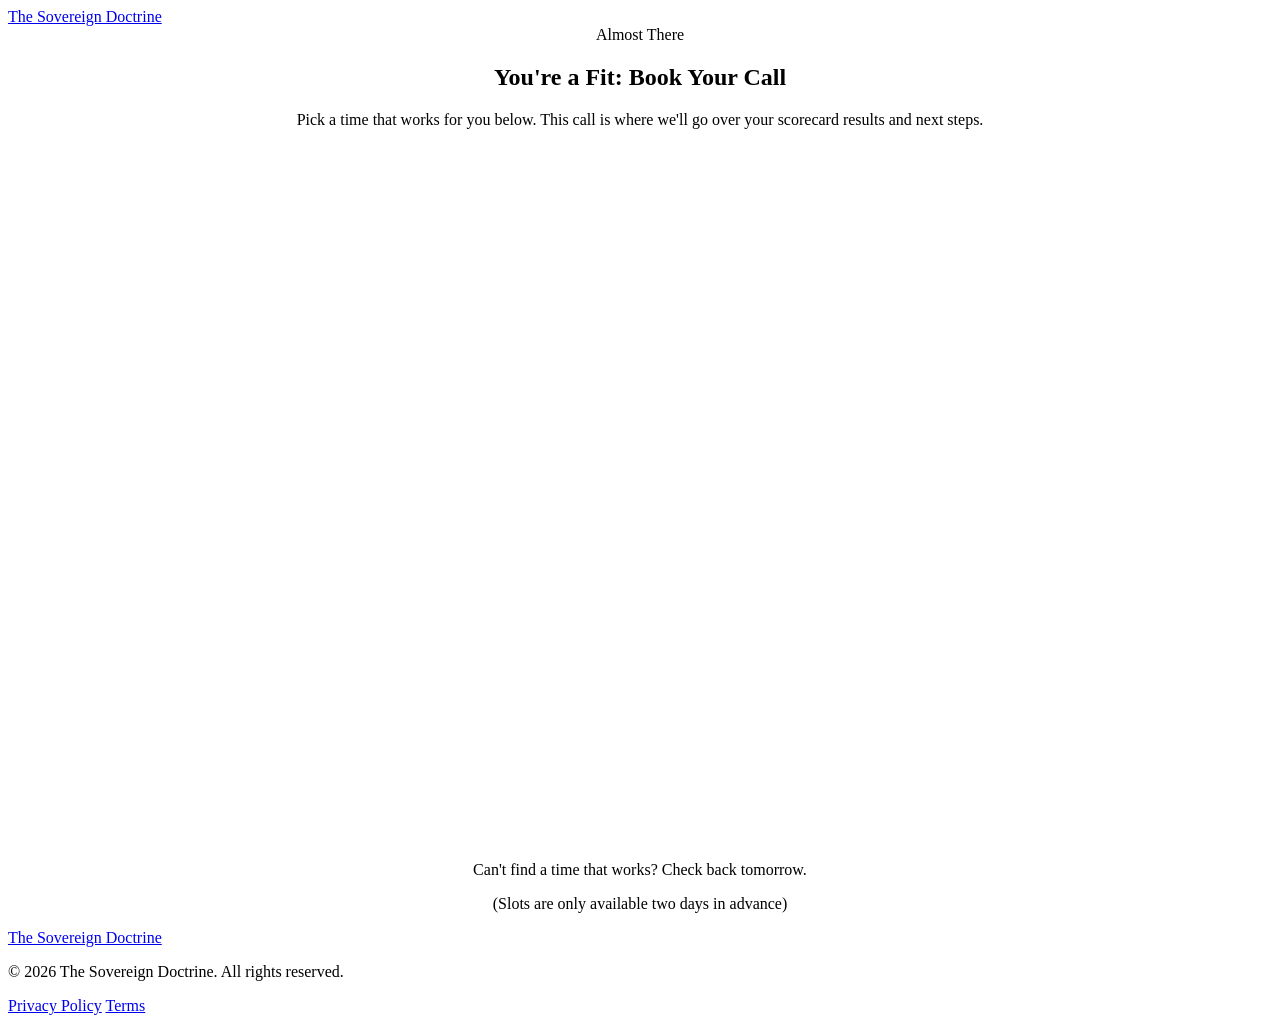
==== booking.html @ 9279b1e4 "Add files via upload" ====
<!DOCTYPE html>
<html lang="en">
<head>
<meta charset="UTF-8" />
<meta name="viewport" content="width=device-width, initial-scale=1.0" />
<title>Book Your Call | The Sovereign Doctrine</title>
<link rel="stylesheet" href="css/styles.css?v=15" />
<link href="https://assets.calendly.com/assets/external/widget.css" rel="stylesheet" />
</head>
<body>

<div class="booking-topbar">
  <div class="container">
    <a href="index.html" class="logo">The Sovereign Doctrine</a>
  </div>
</div>

<section class="section booking-section reveal">
  <div class="container narrow" style="text-align:center;">
    <span class="eyebrow">Almost There</span>
    <h1 class="section-title">You're a Fit: Book Your Call</h1>
    <p class="section-subtitle" style="margin-left:auto; margin-right:auto;">Pick a time that works for you below. This call is where we'll go over your scorecard results and next steps.</p>

    <!-- Prefilled via Calendly.initInlineWidget() in js/booking.js using
         the name/email/phone passed in the URL from the application form. -->
    <div id="calendly-embed" class="calendly-embed reveal" style="min-width:320px;height:700px;"></div>

    <p class="booking-note">Can't find a time that works? Check back tomorrow.</p>
    <p class="booking-note">(Slots are only available two days in advance)</p>
  </div>
</section>

<!-- ================= FOOTER ================= -->
<footer class="site-footer">
  <div class="container footer-inner">
    <a href="index.html" class="logo">The Sovereign Doctrine</a>
    <p class="footer-copy">© 2026 The Sovereign Doctrine. All rights reserved.</p>
    <div class="footer-links">
      <a href="#">Privacy Policy</a>
      <a href="#">Terms</a>
    </div>
  </div>
</footer>

<script src="js/main.js?v=4"></script>
<script src="https://assets.calendly.com/assets/external/widget.js"></script>
<script src="js/booking.js?v=2"></script>
</body>
</html>
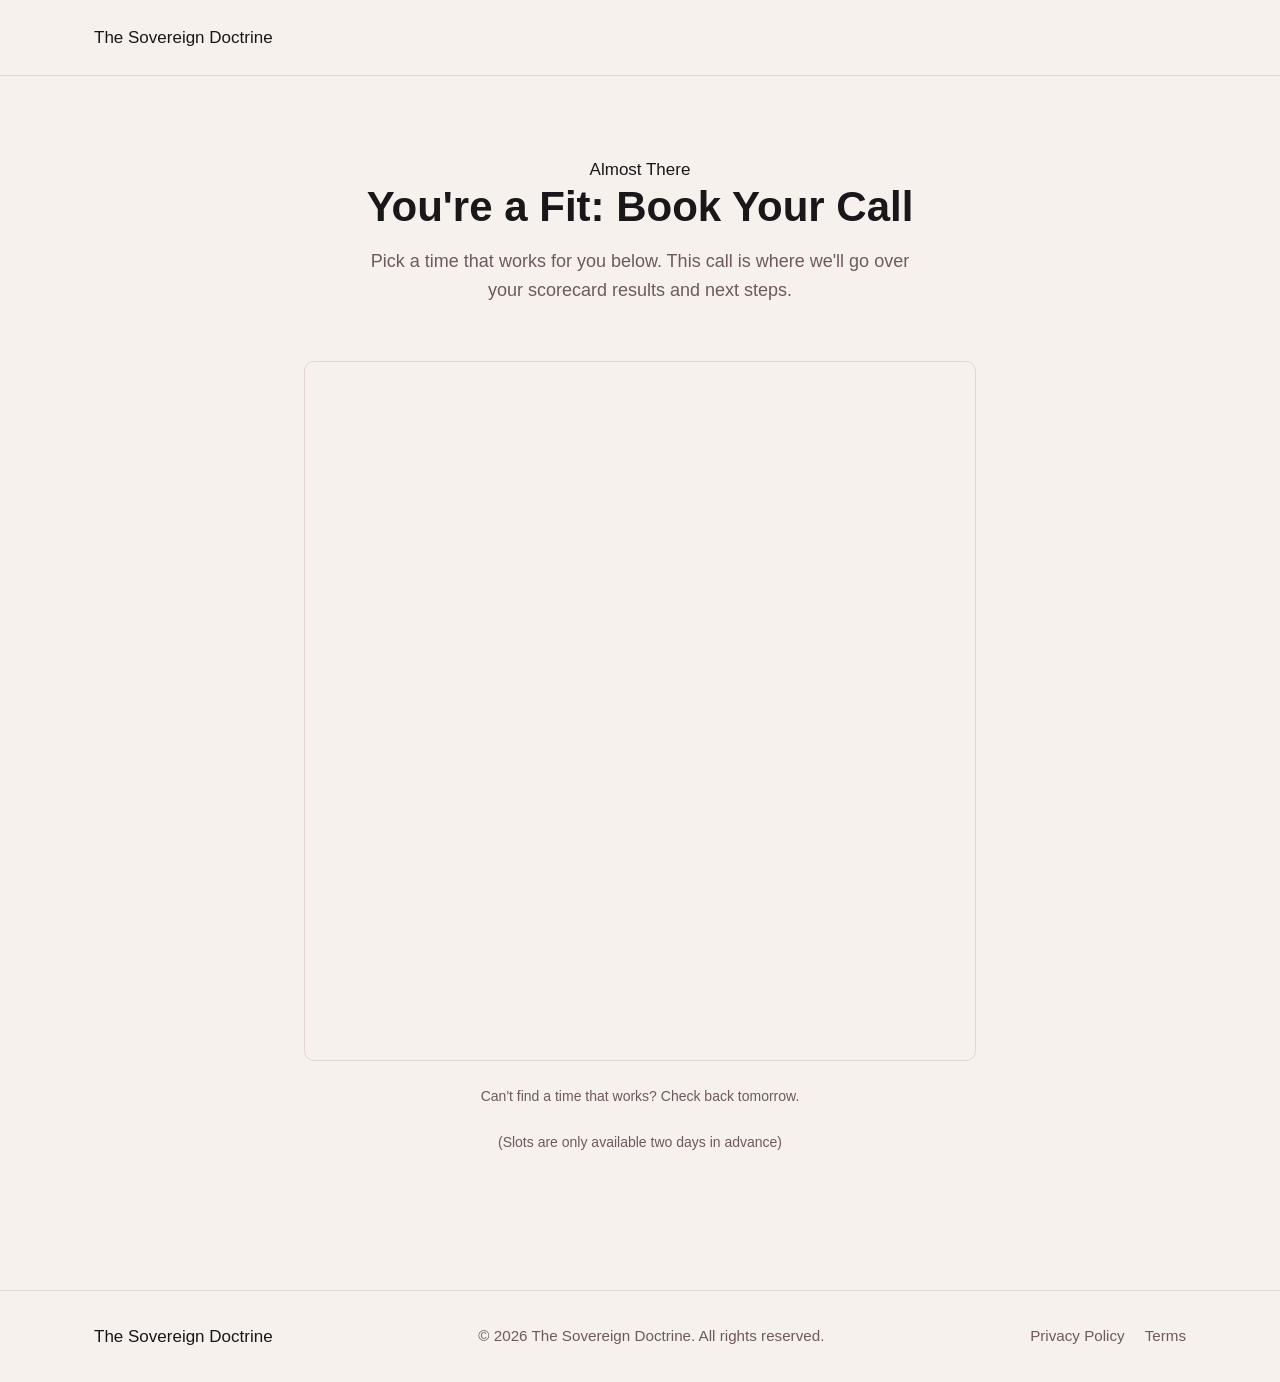
==== commit 5bd80b6c: "siteicons" ====
--- a/booking.html
+++ b/booking.html
@@ -4,6 +4,9 @@
 <meta charset="UTF-8" />
 <meta name="viewport" content="width=device-width, initial-scale=1.0" />
 <title>Book Your Call | The Sovereign Doctrine</title>
+<link rel="icon" href="assets/favicon.ico" sizes="any" />
+<link rel="icon" href="assets/favicon.svg" type="image/svg+xml" />
+<link rel="apple-touch-icon" href="assets/apple-touch-icon.png" />
 <link rel="stylesheet" href="css/styles.css?v=15" />
 <link href="https://assets.calendly.com/assets/external/widget.css" rel="stylesheet" />
 </head>
--- a/css/styles.css
+++ b/css/styles.css
@@ -0,0 +1,1741 @@
+/* =========================================================
+   THEME VARIABLES — swap these when the real color scheme
+   and typography are decided. Everything below references
+   these tokens, so changing values here restyles the site.
+   ========================================================= */
+:root {
+  /* Burgundy / black / ivory — editorial, sophisticated direction:
+     ivory backgrounds, black text, burgundy for buttons and accent
+     surfaces (dark bands, the guarantee section's punchline card). */
+  --color-bg: #f6f1ed;
+  --color-bg-alt: #efe4dd;
+  --color-text: #191719;
+  --color-text-muted: #6e5a5c;
+  --color-border: #e3d6ce;
+  --color-primary: #401b27;
+  --color-primary-contrast: #f6f1ed;
+  --color-accent: #9c5966;
+
+  --font-heading: -apple-system, BlinkMacSystemFont, "Segoe UI", Helvetica, Arial, sans-serif;
+  --font-body: -apple-system, BlinkMacSystemFont, "Segoe UI", Helvetica, Arial, sans-serif;
+
+  --max-width: 1140px;
+  --max-width-narrow: 720px;
+
+  --radius: 10px;
+  --transition-fast: 0.2s ease;
+  --transition-med: 0.5s cubic-bezier(0.16, 1, 0.3, 1);
+
+  /* -------------------------------------------------------
+     Build-spec tokens (added for the sections below built to
+     landing-page-build-spec.md). Where a concept already had
+     an equivalent token above (color-bg, color-text, color-
+     border, radius, max-width) the new sections reuse those
+     directly rather than duplicating a second system — the
+     hero and how-it-works sections were kept as-is and their
+     existing rules must not shift. Only genuinely new tokens
+     (surface, positive/negative markers, fluid type scale,
+     spacing scale, card shadow) are added here.
+     ------------------------------------------------------- */
+  --color-surface: var(--color-bg-alt);
+  --color-accent-text: var(--color-primary-contrast);
+  --color-positive: #1a7f4e;
+  --color-negative: #b3261e;
+
+  --font-display: var(--font-heading);
+
+  --step--1: clamp(0.83rem, 0.8rem + 0.2vw, 0.95rem);
+  --step-0: clamp(1rem, 0.95rem + 0.25vw, 1.0625rem);
+  --step-1: clamp(1.2rem, 1.1rem + 0.5vw, 1.4rem);
+  --step-2: clamp(1.5rem, 1.3rem + 1vw, 2rem);
+  --step-3: clamp(2rem, 1.6rem + 2vw, 3rem);
+  --step-4: clamp(2.5rem, 1.9rem + 3vw, 4rem);
+
+  --space-1: 4px;
+  --space-2: 8px;
+  --space-3: 12px;
+  --space-4: 20px;
+  --space-5: 32px;
+  --space-6: 48px;
+  --space-7: 72px;
+  --space-8: 104px;
+
+  --radius-sm: 8px;
+  --radius-lg: 20px;
+  --shadow-card: 0 16px 32px -16px rgba(0, 0, 0, 0.15);
+
+  --maxw-text: 62ch;
+  --maxw-page: 1120px;
+}
+
+* { box-sizing: border-box; }
+
+html { scroll-behavior: smooth; }
+
+body {
+  margin: 0;
+  font-family: var(--font-body);
+  font-size: 17px;
+  color: var(--color-text);
+  background: var(--color-bg);
+  line-height: 1.6;
+  -webkit-font-smoothing: antialiased;
+}
+
+.prose { max-width: var(--maxw-text); margin-left: auto; margin-right: auto; }
+
+h1, h2, h3 { font-family: var(--font-heading); font-weight: 700; margin: 0 0 16px; line-height: 1.15; }
+
+p { margin: 0 0 16px; color: var(--color-text-muted); }
+
+a { color: inherit; text-decoration: none; }
+
+img { max-width: 100%; display: block; }
+
+.container {
+  max-width: var(--max-width);
+  margin: 0 auto;
+  padding: 0 24px;
+}
+
+.container.narrow { max-width: var(--max-width-narrow); }
+
+.section { padding: 120px 0; }
+
+.section-title { font-size: clamp(28px, 4vw, 42px); }
+
+.section-subtitle {
+  font-size: 18px;
+  max-width: 560px;
+  margin-bottom: 56px;
+}
+
+/* =========================================================
+   BUTTONS
+   ========================================================= */
+.btn {
+  display: inline-flex;
+  align-items: center;
+  justify-content: center;
+  padding: 22px 44px;
+  border-radius: 999px;
+  font-weight: 600;
+  font-size: 19px;
+  transition: transform var(--transition-fast), box-shadow var(--transition-fast), background var(--transition-fast), opacity var(--transition-fast);
+  cursor: pointer;
+  border: 1px solid transparent;
+  white-space: nowrap;
+}
+
+.btn-primary {
+  background: var(--color-primary);
+  color: var(--color-primary-contrast);
+}
+
+.btn-primary:hover { transform: translateY(-2px); box-shadow: 0 10px 24px rgba(0,0,0,0.15); }
+
+.btn-ghost {
+  background: transparent;
+  color: var(--color-text);
+  border-color: var(--color-border);
+}
+
+.btn-ghost:hover { border-color: var(--color-text); }
+
+.section-cta {
+  display: flex;
+  justify-content: center;
+  margin-top: 40px;
+}
+
+/* =========================================================
+   1. HERO
+   ========================================================= */
+.hero {
+  position: relative;
+  padding: 140px 0 120px;
+  text-align: center;
+  overflow: hidden;
+  isolation: isolate;
+}
+
+.hero-bg {
+  position: absolute;
+  inset: 0;
+  z-index: -2;
+  background-image: url("../assets/hero-bg.jpg");
+  background-size: cover;
+  background-position: center;
+}
+
+.hero-overlay {
+  position: absolute;
+  inset: 0;
+  z-index: -1;
+  background: linear-gradient(180deg, rgba(10,10,12,0.55) 0%, rgba(10,10,12,0.72) 100%);
+}
+
+.hero-inner { display: flex; flex-direction: column; align-items: center; }
+
+.hero-headline {
+  font-size: clamp(34px, 6vw, 64px);
+  max-width: 900px;
+  letter-spacing: -0.02em;
+  color: #ffffff;
+}
+
+.hero-subheadline {
+  font-size: clamp(16px, 2vw, 20px);
+  max-width: 620px;
+  margin-bottom: 48px;
+  color: rgba(255, 255, 255, 0.82);
+}
+
+.video-wrapper {
+  width: 100%;
+  max-width: 860px;
+}
+
+.video-frame {
+  position: relative;
+  width: 100%;
+  aspect-ratio: 16 / 9;
+  border-radius: var(--radius);
+  overflow: hidden;
+  box-shadow: 0 30px 60px -20px rgba(0,0,0,0.35);
+  background: #191719;
+}
+
+.vsl-video {
+  width: 100%;
+  height: 100%;
+  display: block;
+  object-fit: cover;
+}
+
+/* center play/pause button — hidden until the video frame is hovered */
+.video-center-play {
+  position: absolute;
+  top: 50%;
+  left: 50%;
+  transform: translate(-50%, -50%);
+  width: 84px;
+  height: 84px;
+  border-radius: 50%;
+  border: 1px solid rgba(255,255,255,0.5);
+  background: rgba(255,255,255,0.15);
+  box-shadow: 0 4px 24px rgba(0,0,0,0.3);
+  color: #fff;
+  display: flex;
+  align-items: center;
+  justify-content: center;
+  cursor: pointer;
+  backdrop-filter: blur(3px);
+  opacity: 0;
+  pointer-events: none;
+  transition: opacity var(--transition-fast), background var(--transition-fast), transform var(--transition-fast);
+}
+
+.video-center-play svg { filter: drop-shadow(0 1px 3px rgba(0,0,0,0.6)); }
+
+.video-frame:hover .video-center-play,
+.video-center-play:focus-visible {
+  opacity: 1;
+  pointer-events: auto;
+}
+
+.video-center-play:hover {
+  background: rgba(255,255,255,0.28);
+  transform: translate(-50%, -50%) scale(1.05);
+}
+
+.video-center-play .icon-play { display: none; }
+.video-center-play.is-paused .icon-pause { display: none; }
+.video-center-play.is-paused .icon-play { display: block; }
+
+/* bottom scrub bar: elapsed time / progress track / remaining time / mute */
+.video-bottom-bar {
+  position: absolute;
+  left: 0;
+  right: 0;
+  bottom: 0;
+  display: flex;
+  align-items: center;
+  gap: 10px;
+  padding: 10px 14px 12px;
+  background: linear-gradient(180deg, rgba(0,0,0,0) 0%, rgba(0,0,0,0.75) 100%);
+}
+
+.video-time {
+  color: #fff;
+  font-size: 12px;
+  font-variant-numeric: tabular-nums;
+  min-width: 32px;
+  text-align: center;
+  flex-shrink: 0;
+}
+
+.video-progress {
+  flex: 1;
+  padding: 8px 0;
+  cursor: pointer;
+  touch-action: none;
+}
+
+.video-progress-track {
+  position: relative;
+  width: 100%;
+  height: 4px;
+  border-radius: 999px;
+  background: rgba(255,255,255,0.3);
+}
+
+.video-progress-fill {
+  position: absolute;
+  left: 0;
+  top: 0;
+  bottom: 0;
+  width: 0%;
+  background: #fff;
+  border-radius: 999px;
+}
+
+.video-progress-thumb {
+  position: absolute;
+  top: 50%;
+  left: 0%;
+  width: 12px;
+  height: 12px;
+  border-radius: 50%;
+  background: #fff;
+  transform: translate(-50%, -50%);
+  box-shadow: 0 0 0 3px rgba(255,255,255,0.25);
+  opacity: 0;
+  transition: opacity var(--transition-fast);
+}
+
+.video-progress:hover .video-progress-thumb,
+.video-progress.is-dragging .video-progress-thumb { opacity: 1; }
+
+.video-mute-btn {
+  flex-shrink: 0;
+  width: 28px;
+  height: 28px;
+  border: none;
+  background: transparent;
+  color: #fff;
+  display: flex;
+  align-items: center;
+  justify-content: center;
+  cursor: pointer;
+}
+
+.video-mute-btn .icon-unmuted { display: none; }
+.video-mute-btn.is-unmuted .icon-muted { display: none; }
+.video-mute-btn.is-unmuted .icon-unmuted { display: block; }
+
+/* quality selector */
+.video-quality { position: relative; flex-shrink: 0; }
+
+.video-quality-btn {
+  width: 28px;
+  height: 28px;
+  border: none;
+  background: transparent;
+  color: #fff;
+  display: flex;
+  align-items: center;
+  justify-content: center;
+  cursor: pointer;
+  transition: transform var(--transition-fast);
+}
+
+.video-quality-btn:hover { transform: rotate(20deg); }
+
+.video-quality-menu {
+  position: absolute;
+  right: 0;
+  bottom: 36px;
+  min-width: 88px;
+  background: rgba(20,20,22,0.95);
+  border: 1px solid rgba(255,255,255,0.15);
+  border-radius: 8px;
+  overflow: hidden;
+  display: none;
+  flex-direction: column;
+  box-shadow: 0 12px 28px rgba(0,0,0,0.4);
+}
+
+.video-quality.is-open .video-quality-menu { display: flex; }
+
+.video-quality-option {
+  padding: 8px 14px;
+  border: none;
+  background: none;
+  color: rgba(255,255,255,0.75);
+  font-size: 13px;
+  text-align: left;
+  cursor: pointer;
+}
+
+.video-quality-option:hover { background: rgba(255,255,255,0.1); color: #fff; }
+.video-quality-option.is-active { color: #fff; font-weight: 700; }
+
+/* fullscreen toggle */
+.video-fullscreen-btn {
+  flex-shrink: 0;
+  width: 28px;
+  height: 28px;
+  border: none;
+  background: transparent;
+  color: #fff;
+  display: flex;
+  align-items: center;
+  justify-content: center;
+  cursor: pointer;
+}
+
+.video-fullscreen-btn .icon-collapse { display: none; }
+.video-fullscreen-btn.is-fullscreen .icon-expand { display: none; }
+.video-fullscreen-btn.is-fullscreen .icon-collapse { display: block; }
+
+.video-frame:fullscreen { display: flex; align-items: center; }
+.video-frame:fullscreen .vsl-video { height: 100%; }
+
+/* =========================================================
+   2. APPLICATION FORM (same section as hero video)
+   ========================================================= */
+.hero-form-label {
+  margin-top: 40px;
+  margin-bottom: 20px;
+  font-size: 15px;
+  font-weight: 600;
+  color: rgba(255, 255, 255, 0.75);
+}
+
+.multistep-form {
+  width: 100%;
+  max-width: 640px;
+  margin: 0 auto;
+  border: 1px solid var(--color-border);
+  border-radius: var(--radius);
+  padding: 40px 36px;
+  background: var(--color-bg-alt);
+  text-align: left;
+  box-shadow: 0 30px 60px -24px rgba(0,0,0,0.45);
+}
+
+@media (max-width: 560px) {
+  .multistep-form { padding: 28px 20px; }
+}
+
+/* progress */
+.form-progress { margin-bottom: 32px; }
+
+.form-progress-bar {
+  height: 6px;
+  border-radius: 999px;
+  background: var(--color-border);
+  overflow: hidden;
+  margin-bottom: 10px;
+}
+
+.form-progress-fill {
+  height: 100%;
+  width: 25%;
+  background: var(--color-primary);
+  border-radius: 999px;
+  transition: width var(--transition-med);
+}
+
+.form-progress-label {
+  font-size: 13px;
+  font-weight: 600;
+  letter-spacing: 0.04em;
+  text-transform: uppercase;
+  color: var(--color-text-muted);
+}
+
+/* steps */
+.form-step {
+  display: none;
+  animation: formStepIn 0.4s cubic-bezier(0.16, 1, 0.3, 1);
+}
+
+.form-step.is-active { display: block; }
+
+@keyframes formStepIn {
+  from { opacity: 0; transform: translateX(16px); }
+  to { opacity: 1; transform: translateX(0); }
+}
+
+.form-step-title { font-size: 22px; margin-bottom: 24px; }
+
+.form-field { margin-bottom: 22px; }
+
+.form-field label,
+.form-field-label {
+  display: block;
+  font-size: 14px;
+  font-weight: 600;
+  color: var(--color-text);
+  margin-bottom: 8px;
+}
+
+.form-field input[type="text"],
+.form-field input[type="email"],
+.form-field input[type="tel"],
+.form-field select,
+.form-field textarea {
+  width: 100%;
+  padding: 13px 16px;
+  border-radius: 8px;
+  border: 1px solid var(--color-border);
+  background: #ffffff;
+  font-family: var(--font-body);
+  font-size: 15px;
+  color: var(--color-text);
+  transition: border-color var(--transition-fast), box-shadow var(--transition-fast);
+}
+
+.form-field textarea { resize: vertical; }
+
+.form-field input:focus,
+.form-field select:focus,
+.form-field textarea:focus {
+  outline: none;
+  border-color: var(--color-primary);
+  box-shadow: 0 0 0 3px rgba(22, 22, 26, 0.08);
+}
+
+.form-field input:invalid.touched,
+.form-field select:invalid.touched,
+.form-field textarea:invalid.touched {
+  border-color: #c0392b;
+}
+
+/* Phone number field with a country-code selector — the outer
+   .phone-input provides the single bordered box; the button and
+   the tel input inside it sit borderless so it reads as one field. */
+.phone-input {
+  position: relative;
+  display: flex;
+  align-items: stretch;
+  border: 1px solid var(--color-border);
+  border-radius: 8px;
+  background: #ffffff;
+  transition: border-color var(--transition-fast), box-shadow var(--transition-fast);
+}
+
+.phone-input:focus-within {
+  border-color: var(--color-primary);
+  box-shadow: 0 0 0 3px rgba(22, 22, 26, 0.08);
+}
+
+.phone-input:has(input:invalid.touched) {
+  border-color: #c0392b;
+}
+
+.form-field .phone-input input[type="tel"] {
+  flex: 1;
+  min-width: 0;
+  border: none;
+  border-radius: 0;
+  box-shadow: none !important;
+}
+
+.form-field .phone-input input[type="tel"]:focus {
+  border-color: transparent;
+  box-shadow: none;
+}
+
+.phone-country-btn {
+  display: flex;
+  align-items: center;
+  gap: 6px;
+  flex-shrink: 0;
+  padding: 0 10px;
+  border: none;
+  border-right: 1px solid var(--color-border);
+  background: transparent;
+  font-family: var(--font-body);
+  font-size: 15px;
+  color: var(--color-text);
+  cursor: pointer;
+}
+
+.phone-country-btn:hover { background: var(--color-bg-alt); }
+.phone-country-caret { color: var(--color-text-muted); flex-shrink: 0; }
+
+.phone-country-menu {
+  position: absolute;
+  top: calc(100% + 6px);
+  left: 0;
+  z-index: 20;
+  width: 100%;
+  max-height: 260px;
+  overflow-y: auto;
+  background: #ffffff;
+  border: 1px solid var(--color-border);
+  border-radius: 8px;
+  box-shadow: 0 16px 32px -12px rgba(0, 0, 0, 0.25);
+  display: none;
+}
+
+.phone-input.is-open .phone-country-menu { display: block; }
+
+.phone-country-option {
+  display: flex;
+  align-items: center;
+  gap: 10px;
+  width: 100%;
+  padding: 10px 14px;
+  border: none;
+  background: none;
+  font-family: var(--font-body);
+  font-size: 14px;
+  color: var(--color-text);
+  text-align: left;
+  cursor: pointer;
+}
+
+.phone-country-option:hover,
+.phone-country-option.is-active { background: var(--color-bg-alt); }
+
+.phone-country-option-name { flex: 1; }
+.phone-country-option-dial { color: var(--color-text-muted); flex-shrink: 0; }
+
+.radio-group { display: flex; flex-direction: column; gap: 10px; }
+
+.radio-option {
+  display: flex;
+  align-items: center;
+  gap: 10px;
+  padding: 12px 14px;
+  border: 1px solid var(--color-border);
+  border-radius: 8px;
+  background: #ffffff;
+  font-size: 15px;
+  cursor: pointer;
+  transition: border-color var(--transition-fast), background var(--transition-fast);
+}
+
+.radio-option:has(input:checked) {
+  border-color: var(--color-primary);
+  background: var(--color-bg);
+}
+
+.radio-option input { accent-color: var(--color-primary); }
+
+/* nav */
+.form-nav {
+  display: flex;
+  justify-content: space-between;
+  align-items: center;
+  margin-top: 8px;
+}
+
+.form-nav .btn {
+  min-width: 110px;
+  padding: 14px 28px;
+  font-size: 15px;
+}
+.form-nav .btn:disabled { opacity: 0.6; cursor: not-allowed; }
+
+.form-back { visibility: hidden; }
+.form-back.is-visible { visibility: visible; }
+
+.form-submit { display: none; }
+.form-submit.is-visible { display: inline-flex; }
+
+/* =========================================================
+   3. HOW IT WORKS
+   ========================================================= */
+.how-it-works { background: var(--color-bg-alt); padding-bottom: 72px; }
+
+.how-it-works .section-title { text-align: center; }
+
+.how-it-works .section-subtitle {
+  text-align: center;
+  margin-left: auto;
+  margin-right: auto;
+}
+
+.steps-grid {
+  display: grid;
+  grid-template-columns: repeat(2, 1fr);
+  gap: 32px;
+}
+
+@media (max-width: 560px) {
+  .steps-grid { grid-template-columns: 1fr; }
+}
+
+/* Cards in a grid row are stretched to equal height by default (grid's
+   align-items:stretch). Making the card a flex column and pinning the
+   image to the bottom with margin-top:auto means that extra stretched
+   space always lands above the image, not below it — so images in the
+   same row line up no matter how long a card's description runs, at
+   any viewport width. A fixed pixel min-height can't do this reliably
+   since text reflows differently as the row narrows. */
+.step-card {
+  display: flex;
+  flex-direction: column;
+  background: var(--color-bg);
+  border: 1px solid var(--color-border);
+  border-radius: var(--radius);
+  padding: 32px 24px;
+  transition: transform var(--transition-fast), box-shadow var(--transition-fast);
+}
+
+.step-card:hover {
+  transform: translateY(-4px);
+  box-shadow: 0 16px 32px -16px rgba(0,0,0,0.15);
+}
+
+.step-number {
+  font-size: 14px;
+  font-weight: 700;
+  color: var(--color-accent);
+  margin-bottom: 16px;
+  text-align: center;
+}
+
+.step-title { font-size: 19px; margin-bottom: 8px; text-align: center; }
+.step-desc { font-size: 15px; margin-bottom: 20px; text-align: center; }
+
+.step-image-placeholder {
+  aspect-ratio: 16 / 10;
+  margin-top: auto;
+  background: var(--color-bg-alt);
+  border-radius: var(--radius);
+  overflow: hidden;
+  display: flex;
+  align-items: center;
+  justify-content: center;
+  color: var(--color-text-muted);
+  font-size: 14px;
+  text-align: center;
+}
+
+.step-image-placeholder img {
+  width: 100%;
+  height: 100%;
+  object-fit: cover;
+  display: block;
+}
+
+/* =========================================================
+   QUALIFY — who this is for / who this isn't
+   ========================================================= */
+.qualify { background: var(--color-bg); }
+
+.qualify .section-title { text-align: center; margin-bottom: var(--space-6); }
+
+.qualify-grid {
+  display: grid;
+  grid-template-columns: 1fr;
+  gap: var(--space-5);
+}
+
+@media (min-width: 900px) {
+  .qualify-grid { grid-template-columns: 1fr 1fr; align-items: stretch; }
+}
+
+.qualify-panel {
+  padding: var(--space-5);
+  border-radius: var(--radius-lg);
+  transition: transform var(--transition-fast), box-shadow var(--transition-fast),
+    border-color var(--transition-fast), background var(--transition-fast);
+}
+
+.qualify-panel:hover { transform: translateY(-8px); }
+
+.qualify-panel h3 { font-size: var(--step-1); margin-bottom: var(--space-4); }
+
+.qualify-for {
+  background: var(--color-surface);
+  border: 1px solid var(--color-border);
+  box-shadow: var(--shadow-card);
+}
+
+/* The glow (the "0 0 Npx" shadow layer) is what sells "lighting up" —
+   a plain offset drop-shadow just reads as elevation, and a border
+   color change alone reads as an outline, not a light source. Same
+   treatment as the guarantee section's outcome cards. */
+.qualify-for:hover {
+  background: var(--color-bg);
+  box-shadow: 0 24px 48px -18px rgba(22, 22, 26, 0.35), 0 0 48px rgba(22, 22, 26, 0.18);
+}
+
+.qualify-notfor {
+  background: transparent;
+  border: 1px dashed var(--color-border);
+}
+
+.qualify-notfor:hover {
+  background: var(--color-surface);
+  border-style: solid;
+  box-shadow: 0 24px 48px -18px rgba(22, 22, 26, 0.35), 0 0 48px rgba(22, 22, 26, 0.18);
+}
+
+.qualify-notfor h3 { color: var(--color-text-muted); }
+
+.qualify-list {
+  list-style: none;
+  margin: 0;
+  padding: 0;
+  display: flex;
+  flex-direction: column;
+  gap: var(--space-3);
+}
+
+.qualify-list li {
+  position: relative;
+  padding-left: 32px;
+  font-size: var(--step-0);
+}
+
+.qualify-list-positive li::before,
+.qualify-list-negative li::before {
+  content: "";
+  position: absolute;
+  left: 0;
+  top: 3px;
+  width: 20px;
+  height: 20px;
+  background-repeat: no-repeat;
+  background-position: center;
+  background-size: contain;
+}
+
+.qualify-list-positive li::before {
+  background-image: url("data:image/svg+xml,%3Csvg xmlns='http://www.w3.org/2000/svg' viewBox='0 0 24 24'%3E%3Cpath fill='%231a7f4e' d='M9 16.2 4.8 12l-1.4 1.4L9 19 21 7l-1.4-1.4z'/%3E%3C/svg%3E");
+}
+
+.qualify-list-negative li {
+  color: var(--color-text-muted);
+}
+
+.qualify-list-negative li::before {
+  background-image: url("data:image/svg+xml,%3Csvg xmlns='http://www.w3.org/2000/svg' viewBox='0 0 24 24'%3E%3Cpath fill='%23b3261e' d='M18.3 5.71 12 12l6.3 6.29-1.41 1.42L10.59 13.4 4.3 19.71 2.89 18.3 9.17 12 2.89 5.71 4.3 4.29l6.29 6.3 6.29-6.3z'/%3E%3C/svg%3E");
+}
+
+/* =========================================================
+   PROOF STRIP
+   ========================================================= */
+.proof { background: var(--color-surface); }
+
+.proof .section-title { text-align: center; }
+
+.proof-intro {
+  text-align: center;
+  max-width: var(--maxw-text);
+  margin: 0 auto var(--space-6);
+  font-size: var(--step-0);
+}
+
+.proof-images {
+  display: grid;
+  grid-template-columns: minmax(0, 1fr) minmax(0, 1fr);
+  gap: var(--space-3);
+  margin-bottom: var(--space-6);
+}
+
+.proof-image {
+  margin: 0;
+}
+
+.proof-carousel {
+  position: relative;
+  width: 100%;
+  aspect-ratio: 9 / 16;
+  background: var(--color-bg-alt);
+  border-radius: var(--radius);
+  overflow: hidden;
+  touch-action: pan-y;
+}
+
+.proof-carousel-track {
+  display: flex;
+  width: 100%;
+  height: 100%;
+  transition: transform var(--transition-med);
+}
+
+.proof-carousel-slide {
+  flex: 0 0 100%;
+  width: 100%;
+  height: 100%;
+  display: flex;
+  align-items: center;
+  justify-content: center;
+  text-align: center;
+  color: var(--color-text-muted);
+  font-size: var(--step--1);
+}
+
+.proof-carousel-slide img {
+  width: 100%;
+  height: 100%;
+  object-fit: cover;
+  display: block;
+}
+
+.proof-image figcaption {
+  margin-top: var(--space-2);
+  text-align: center;
+  font-size: var(--step--1);
+  font-weight: 600;
+  color: var(--color-text-muted);
+  text-transform: uppercase;
+  letter-spacing: 0.06em;
+}
+
+.proof-stats {
+  display: flex;
+  flex-direction: column;
+  align-items: center;
+  gap: var(--space-5);
+  text-align: center;
+  margin-bottom: var(--space-5);
+}
+
+.proof-stat-value {
+  display: block;
+  font-size: var(--step-3);
+  font-weight: 700;
+  font-family: var(--font-display);
+}
+
+.proof-stat-caption {
+  display: block;
+  font-size: var(--step--1);
+  color: var(--color-text-muted);
+}
+
+.proof-disclaimer {
+  text-align: center;
+  font-size: var(--step--1);
+  max-width: var(--maxw-text);
+  margin: 0 auto;
+}
+
+@media (min-width: 640px) {
+  .proof-images { max-width: 640px; margin-left: auto; margin-right: auto; margin-bottom: var(--space-7); }
+
+  /* A fixed width per stat (rather than letting each one shrink-wrap its
+     own caption) keeps the row compact instead of stretching edge to
+     edge, while still fixing the visual skew: without this, one long
+     caption ("First dates landed after my profile overhaul") sizes its
+     item far wider than the others, dragging the row's visual weight to
+     one side even though the flex container itself centers correctly.
+     Wrapping the long caption onto multiple lines inside a matching
+     fixed width keeps all three stats visually even. */
+  .proof-stats { flex-direction: row; justify-content: center; align-items: flex-start; gap: var(--space-6); }
+  .proof-stat { flex: 0 0 140px; }
+}
+
+/* =========================================================
+   PILLAR ROW
+   ========================================================= */
+.pillars { background: var(--color-bg); padding-top: var(--space-7); padding-bottom: var(--space-7); }
+
+.pillars .section-title { text-align: center; margin-bottom: var(--space-6); }
+
+.pillar-row {
+  display: grid;
+  grid-template-columns: repeat(2, 1fr);
+  gap: var(--space-5);
+  text-align: center;
+}
+
+@media (min-width: 640px) {
+  .pillar-row { grid-template-columns: repeat(4, 1fr); }
+}
+
+.pillar-icon {
+  width: 40px;
+  height: 40px;
+  margin: 0 auto var(--space-3);
+  color: var(--color-text);
+}
+
+.pillar-icon svg { width: 100%; height: 100%; }
+
+.pillar-label { font-weight: 700; font-size: var(--step-0); }
+
+/* =========================================================
+   GUARANTEE
+   ========================================================= */
+.guarantee-variant { background: var(--color-bg); }
+
+.guarantee-title-center { text-align: center; margin-left: auto; margin-right: auto; }
+
+.guarantee-subtitle-center {
+  text-align: center;
+  max-width: var(--maxw-text);
+  margin-left: auto;
+  margin-right: auto;
+}
+
+.guarantee-outcome-grid {
+  display: grid;
+  grid-template-columns: 1fr;
+  gap: var(--space-5);
+}
+
+@media (min-width: 900px) {
+  .guarantee-outcome-grid { grid-template-columns: repeat(3, 1fr); align-items: stretch; }
+}
+
+.guarantee-outcome-card {
+  padding: var(--space-5);
+  border-radius: var(--radius-lg);
+  text-align: center;
+  transition: transform var(--transition-fast), box-shadow var(--transition-fast),
+    border-color var(--transition-fast), background var(--transition-fast);
+}
+
+.guarantee-outcome-card:hover { transform: translateY(-8px); }
+
+.guarantee-outcome-hit {
+  background: var(--color-surface);
+  border: 1px solid var(--color-border);
+  box-shadow: var(--shadow-card);
+}
+
+/* The glow (the "0 0 Npx" shadow layer) is what sells "lighting up" —
+   a plain offset drop-shadow just reads as elevation, and a border
+   color change alone reads as an outline, not a light source. */
+.guarantee-outcome-hit:hover {
+  background: var(--color-bg);
+  box-shadow: 0 24px 48px -18px rgba(22, 22, 26, 0.35), 0 0 48px rgba(22, 22, 26, 0.18);
+}
+
+.guarantee-outcome-miss {
+  background: transparent;
+  border: 1px dashed var(--color-border);
+}
+
+.guarantee-outcome-miss:hover {
+  background: var(--color-surface);
+  border-style: solid;
+  box-shadow: 0 24px 48px -18px rgba(22, 22, 26, 0.35), 0 0 48px rgba(22, 22, 26, 0.18);
+}
+
+/* The synthesis card that ties the other two together — styled as the
+   punchline, not just a third neutral option. */
+.guarantee-outcome-win {
+  background: var(--color-primary);
+  color: var(--color-primary-contrast);
+  box-shadow: var(--shadow-card);
+}
+
+/* Literally lights up on hover: the dark card brightens, gets a warm
+   halo instead of just a shadow, since a shadow alone can't read as a
+   "spotlight" against an already-dark background. */
+.guarantee-outcome-win:hover {
+  background: #582a3c;
+  box-shadow: 0 24px 48px -18px rgba(0, 0, 0, 0.55), 0 0 60px rgba(255, 255, 255, 0.2);
+}
+
+.guarantee-outcome-icon {
+  width: 52px;
+  height: 52px;
+  margin: 0 auto var(--space-4);
+  border-radius: 50%;
+  display: flex;
+  align-items: center;
+  justify-content: center;
+  background: var(--color-bg);
+  border: 1px solid var(--color-border);
+  color: var(--color-primary);
+}
+
+.guarantee-outcome-card h3 { font-size: var(--step-1); margin-bottom: var(--space-2); }
+.guarantee-outcome-card p { color: var(--color-text-muted); }
+
+/* These three come after the generic h3/p/icon rules above on purpose:
+   same specificity (one class + element), so whichever is declared
+   last in the file wins. Declaring them earlier silently lost to the
+   generic .guarantee-outcome-card p rule, which is why the first pass
+   at brightening this text had no visible effect. */
+.guarantee-outcome-win h3 { color: var(--color-primary-contrast); }
+.guarantee-outcome-win p { color: rgba(255, 255, 255, 0.92); }
+.guarantee-outcome-win .guarantee-outcome-icon {
+  background: rgba(255, 255, 255, 0.1);
+  border-color: rgba(255, 255, 255, 0.25);
+  color: var(--color-primary-contrast);
+}
+
+/* =========================================================
+   FAQ
+   ========================================================= */
+.faq { background: var(--color-surface); }
+
+.faq .section-title { text-align: center; }
+
+.faq-list {
+  display: flex;
+  flex-direction: column;
+  gap: var(--space-3);
+}
+
+.faq-item {
+  background: var(--color-bg);
+  border: 1px solid var(--color-border);
+  border-radius: var(--radius);
+  overflow: hidden;
+}
+
+.faq-item summary {
+  display: flex;
+  align-items: center;
+  justify-content: space-between;
+  gap: var(--space-4);
+  min-height: 56px;
+  padding: var(--space-4);
+  font-size: var(--step-0);
+  font-weight: 600;
+  color: var(--color-text);
+  cursor: pointer;
+  list-style: none;
+}
+
+.faq-item summary::-webkit-details-marker { display: none; }
+.faq-item summary::marker { content: ""; }
+
+.faq-chevron {
+  flex-shrink: 0;
+  width: 20px;
+  height: 20px;
+  color: var(--color-text-muted);
+  transition: transform var(--transition-fast);
+}
+
+.faq-item[open] .faq-chevron { transform: rotate(180deg); }
+
+.faq-answer-body {
+  padding: 0 var(--space-4) var(--space-4);
+  font-size: var(--step-0);
+  color: var(--color-text-muted);
+}
+
+/* =========================================================
+   FINAL CTA — visually distinct closing band
+   ========================================================= */
+.final-cta {
+  background: var(--color-primary);
+  color: var(--color-primary-contrast);
+  text-align: center;
+}
+
+.final-cta .section-title { color: var(--color-primary-contrast); }
+
+.final-cta-support {
+  font-size: var(--step-0);
+  color: rgba(255, 255, 255, 0.75);
+  max-width: var(--maxw-text);
+  margin: 0 auto var(--space-6);
+}
+
+.final-cta .btn-primary {
+  background: #ffffff;
+  color: var(--color-primary);
+}
+
+.cta-sublabel {
+  display: block;
+  margin-top: var(--space-3);
+  font-size: var(--step--1);
+  color: rgba(255, 255, 255, 0.65);
+}
+
+.final-cta-scarcity {
+  margin-top: var(--space-5);
+  font-size: var(--step--1);
+  color: rgba(255, 255, 255, 0.55);
+}
+
+/* =========================================================
+   FOOTER — legal only, minimal
+   ========================================================= */
+.site-footer {
+  border-top: 1px solid var(--color-border);
+  padding: var(--space-5) 0;
+}
+
+.footer-inner {
+  display: flex;
+  align-items: center;
+  justify-content: space-between;
+  flex-wrap: wrap;
+  gap: var(--space-4);
+}
+
+.footer-copy { font-size: var(--step--1); margin: 0; }
+
+.footer-links { display: flex; gap: var(--space-4); }
+.footer-links a { font-size: var(--step--1); color: var(--color-text-muted); }
+.footer-links a:hover { color: var(--color-text); }
+
+/* =========================================================
+   STICKY MOBILE CTA BAR
+   ========================================================= */
+.sticky-cta {
+  position: fixed;
+  left: 0;
+  right: 0;
+  bottom: 0;
+  z-index: 200;
+  padding: 8px 16px calc(8px + env(safe-area-inset-bottom));
+  background: var(--color-bg);
+  border-top: 1px solid var(--color-border);
+  transform: translateY(100%);
+  visibility: hidden;
+  transition: transform var(--transition-med), visibility 0s linear var(--transition-med);
+}
+
+.sticky-cta.is-visible {
+  transform: translateY(0);
+  visibility: visible;
+  transition: transform var(--transition-med);
+}
+
+.sticky-cta .btn { width: 100%; min-height: 48px; }
+
+@media (min-width: 900px) {
+  .sticky-cta { display: none; }
+}
+
+@media (prefers-reduced-motion: reduce) {
+  .sticky-cta { transition: none; }
+}
+
+/* =========================================================
+   BOOKING PAGE
+   ========================================================= */
+.booking-topbar {
+  padding: 24px 0;
+  border-bottom: 1px solid var(--color-border);
+}
+
+.booking-section { padding-top: 80px; }
+
+.calendly-embed {
+  margin-top: 24px;
+  border: 1px solid var(--color-border);
+  border-radius: var(--radius);
+  overflow: hidden;
+}
+
+.booking-note {
+  margin-top: 24px;
+  font-size: 14px;
+}
+
+.confirmation-icon {
+  width: 64px;
+  height: 64px;
+  border-radius: 50%;
+  background: var(--color-primary);
+  color: var(--color-primary-contrast);
+  display: flex;
+  align-items: center;
+  justify-content: center;
+  margin: 0 auto 24px;
+}
+
+.confirmation-next {
+  margin-top: 40px;
+  padding: 28px 32px;
+  background: var(--color-bg-alt);
+  border: 1px solid var(--color-border);
+  border-radius: var(--radius);
+  text-align: left;
+}
+
+.confirmation-next-title {
+  font-size: 16px;
+  margin-bottom: 12px;
+}
+
+.confirmation-next-list {
+  margin: 0;
+  padding-left: 20px;
+  color: var(--color-text-muted);
+  font-size: 15px;
+}
+
+.confirmation-next-list li { margin-bottom: 8px; }
+.confirmation-next-list li:last-child { margin-bottom: 0; }
+
+/* =========================================================
+   SCROLL REVEAL EFFECTS
+   ========================================================= */
+.reveal {
+  opacity: 0;
+  transform: translateY(32px);
+  transition: opacity 0.9s cubic-bezier(0.16, 1, 0.3, 1),
+              transform 0.9s cubic-bezier(0.16, 1, 0.3, 1);
+  will-change: opacity, transform;
+}
+
+.reveal.in-view {
+  opacity: 1;
+  transform: translateY(0);
+}
+
+/* Directional variants — same fade + IntersectionObserver mechanism as
+   .reveal, just a different starting transform. Used sparingly on
+   paired/contrasting content (two-up panels, before/after) and on
+   single closing moments (scale), so the motion has some rhythm
+   instead of every section fading up the same way. */
+.reveal-left { transform: translateX(-48px); }
+.reveal-left.in-view { transform: translateX(0); }
+
+.reveal-right { transform: translateX(48px); }
+.reveal-right.in-view { transform: translateX(0); }
+
+.reveal-scale { transform: scale(0.92); }
+.reveal-scale.in-view { transform: scale(1); }
+
+/* stagger children of grids that are marked reveal individually */
+.steps-grid .step-card.reveal:nth-child(1) { transition-delay: 0s; }
+.steps-grid .step-card.reveal:nth-child(2) { transition-delay: 0.08s; }
+.steps-grid .step-card.reveal:nth-child(3) { transition-delay: 0.16s; }
+.steps-grid .step-card.reveal:nth-child(4) { transition-delay: 0.24s; }
+
+.faq-list .faq-item.reveal:nth-child(1) { transition-delay: 0s; }
+.faq-list .faq-item.reveal:nth-child(2) { transition-delay: 0.06s; }
+.faq-list .faq-item.reveal:nth-child(3) { transition-delay: 0.12s; }
+.faq-list .faq-item.reveal:nth-child(4) { transition-delay: 0.18s; }
+.faq-list .faq-item.reveal:nth-child(5) { transition-delay: 0.24s; }
+
+.pillar-row .pillar.reveal:nth-child(1) { transition-delay: 0s; }
+.pillar-row .pillar.reveal:nth-child(2) { transition-delay: 0.1s; }
+.pillar-row .pillar.reveal:nth-child(3) { transition-delay: 0.2s; }
+.pillar-row .pillar.reveal:nth-child(4) { transition-delay: 0.3s; }
+
+.proof-images .proof-image.reveal-left { transition-delay: 0.1s; }
+.proof-images .proof-image.reveal-right { transition-delay: 0.2s; }
+.proof-stats.reveal-scale { transition-delay: 0.3s; }
+
+@media (prefers-reduced-motion: reduce) {
+  .reveal,
+  .reveal.in-view,
+  .reveal-left,
+  .reveal-left.in-view,
+  .reveal-right,
+  .reveal-right.in-view,
+  .reveal-scale,
+  .reveal-scale.in-view {
+    opacity: 1;
+    transform: none;
+    transition: none;
+  }
+  html { scroll-behavior: auto; }
+}
+
+/* =========================================================
+   ATTRACTION SCORECARD
+   The questions reuse the .form-step styles above. This block is
+   only what the scorecard adds: the contact step note and the
+   results screen that replaces the questions after submit.
+   ========================================================= */
+.multistep-form form[hidden],
+.multistep-form .form-progress[hidden],
+.scorecard-results[hidden] { display: none !important; }
+
+.form-step-note {
+  margin: -8px 0 var(--space-4);
+  font-size: var(--step--1);
+  color: var(--color-text-muted);
+}
+
+.scorecard-results {
+  text-align: center;
+  padding: var(--space-3) 0 var(--space-2);
+}
+
+.scorecard-score-ring {
+  display: inline-flex;
+  flex-direction: column;
+  align-items: center;
+  justify-content: center;
+  width: 148px;
+  height: 148px;
+  border-radius: 50%;
+  border: 6px solid var(--color-accent);
+  background: var(--color-bg);
+  margin-bottom: var(--space-4);
+}
+
+.scorecard-score-value {
+  font-size: 52px;
+  font-weight: 700;
+  line-height: 1;
+  color: var(--color-primary);
+}
+
+.scorecard-score-max {
+  margin-top: 4px;
+  font-size: var(--step--1);
+  color: var(--color-text-muted);
+}
+
+.scorecard-results-heading { margin-bottom: var(--space-3); }
+
+.scorecard-bottleneck-callout {
+  max-width: var(--maxw-text);
+  margin: 0 auto var(--space-5);
+  font-size: var(--step-0);
+}
+
+.scorecard-bar-list {
+  display: flex;
+  flex-direction: column;
+  gap: var(--space-3);
+  max-width: 420px;
+  margin: 0 auto var(--space-5);
+  text-align: left;
+}
+
+.scorecard-bar-row {
+  display: grid;
+  grid-template-columns: 96px 1fr 30px;
+  align-items: center;
+  gap: var(--space-3);
+}
+
+.scorecard-bar-label { font-size: var(--step--1); color: var(--color-text-muted); }
+
+.scorecard-bar-row.is-bottleneck .scorecard-bar-label {
+  color: var(--color-primary);
+  font-weight: 700;
+}
+
+.scorecard-bar-track {
+  display: block;
+  height: 10px;
+  border-radius: 999px;
+  background: var(--color-border);
+  overflow: hidden;
+}
+
+.scorecard-bar-fill {
+  display: block;
+  height: 100%;
+  border-radius: 999px;
+  background: var(--color-accent);
+}
+
+.scorecard-bar-row.is-bottleneck .scorecard-bar-fill { background: var(--color-primary); }
+
+.scorecard-bar-value {
+  font-size: var(--step--1);
+  color: var(--color-text-muted);
+  text-align: right;
+}
+
+.scorecard-results-note {
+  max-width: var(--maxw-text);
+  margin: 0 auto var(--space-5);
+  font-size: var(--step--1);
+  color: var(--color-text-muted);
+}
+
+.scorecard-cta-note {
+  margin-top: var(--space-3);
+  font-size: var(--step--1);
+  color: var(--color-text-muted);
+}
+
+/* ---- richer results: per pillar detail, panels, funnel, echo ---- */
+.scorecard-bar-detail {
+  grid-column: 2 / 4;
+  margin-top: -6px;
+  font-size: 12.5px;
+  line-height: 1.45;
+  color: var(--color-text-muted);
+}
+
+.scorecard-panel {
+  max-width: 460px;
+  margin: 0 auto var(--space-4);
+  padding: var(--space-4);
+  border-radius: 12px;
+  border: 1px solid var(--color-border);
+  background: var(--color-bg);
+  text-align: left;
+}
+.scorecard-panel[hidden] { display: none !important; }
+
+.scorecard-panel .scorecard-bar-list { margin: 0 0 var(--space-3); max-width: none; }
+
+.scorecard-panel-title {
+  margin: 0 0 var(--space-3);
+  font-size: var(--step-0);
+  color: var(--color-primary);
+}
+
+.scorecard-panel-text {
+  margin: 0 0 var(--space-2);
+  font-size: var(--step--1);
+  color: var(--color-text);
+}
+.scorecard-panel-text:last-child { margin-bottom: 0; }
+
+.scorecard-panel-action {
+  margin: var(--space-2) 0 0;
+  padding: var(--space-3);
+  border-radius: 8px;
+  background: var(--color-bg-alt);
+  font-size: var(--step--1);
+  color: var(--color-text);
+}
+.scorecard-panel-action:empty { display: none; }
+
+.funnel-track {
+  display: flex;
+  align-items: stretch;
+  gap: 6px;
+  margin-bottom: var(--space-3);
+}
+
+.funnel-stage {
+  flex: 1 1 0;
+  min-width: 0;
+  display: flex;
+  flex-direction: column;
+  gap: 4px;
+  padding: 10px 4px;
+  border-radius: 8px;
+  border: 1px solid var(--color-border);
+  background: #ffffff;
+  text-align: center;
+}
+.funnel-stage.is-leak {
+  border-color: var(--color-primary);
+  background: var(--color-bg-alt);
+}
+
+.funnel-stage-title { font-size: 11.5px; color: var(--color-text-muted); }
+.funnel-stage-value { font-size: var(--step-0); font-weight: 700; color: var(--color-primary); }
+
+.funnel-arrow {
+  align-self: center;
+  font-size: 20px;
+  line-height: 1;
+  color: var(--color-accent);
+}
+
+.scorecard-echo-list { list-style: none; margin: 0; padding: 0; }
+.scorecard-echo-list li {
+  display: flex;
+  flex-direction: column;
+  gap: 2px;
+  padding: 8px 0;
+  border-top: 1px solid var(--color-border);
+  font-size: var(--step--1);
+}
+.scorecard-echo-list li:first-child { border-top: 0; padding-top: 0; }
+.echo-label { font-size: 12px; color: var(--color-text-muted); }
+.echo-value { color: var(--color-text); }
+
+.form-optional { font-weight: 400; color: var(--color-text-muted); }
+
+/* Native <button> elements don't inherit the page font by default, so the
+   results button would render in Arial next to the system-font links. */
+.scorecard-results .btn { font-family: inherit; }
+
+/* =========================================================
+   RESULTS: dating app proof (video, scrolling screenshot rows,
+   lightbox). Dark section so the light phone screenshots stand out.
+   ========================================================= */
+.results {
+  background: var(--color-primary);
+  color: var(--color-primary-contrast);
+  overflow: hidden;
+}
+.results .section-title { text-align: center; color: var(--color-primary-contrast); }
+.results p { color: rgba(255, 255, 255, 0.78); }
+
+.results-intro {
+  max-width: var(--maxw-text);
+  margin: 0 auto var(--space-7);
+  text-align: center;
+  font-size: var(--step-0);
+}
+
+.results-feature {
+  display: grid;
+  grid-template-columns: auto minmax(0, 1fr);
+  align-items: center;
+  gap: 56px;
+  max-width: 860px;
+  margin: 0 auto var(--space-7);
+}
+
+.results-phone {
+  width: 260px;
+  aspect-ratio: 720 / 1558;
+  border: 8px solid #0b0b0d;
+  border-radius: 38px;
+  overflow: hidden;
+  background: #000;
+  box-shadow: 0 24px 60px rgba(0, 0, 0, 0.45);
+}
+.results-phone video { display: block; width: 100%; height: 100%; object-fit: cover; }
+
+.results-kicker {
+  margin: 0 0 var(--space-2);
+  font-size: var(--step--1);
+  font-weight: 700;
+  letter-spacing: 0.08em;
+  text-transform: uppercase;
+  color: rgba(255, 255, 255, 0.6);
+}
+.results-feature-title {
+  margin: 0 0 var(--space-3);
+  font-size: clamp(26px, 3.4vw, 36px);
+  color: var(--color-primary-contrast);
+}
+.results-feature-copy p:last-child { margin-bottom: 0; }
+
+.results-row-block { margin: 0 auto var(--space-7); }
+.results-row-title {
+  text-align: center;
+  margin: 0 0 var(--space-4);
+  font-size: clamp(22px, 3vw, 30px);
+  color: var(--color-primary-contrast);
+}
+
+/* Auto scrolling rows. Each row holds two identical sets, so moving the
+   track by exactly half its width loops with no visible jump. */
+.marquee {
+  --shot-w: 230px;
+  overflow: hidden;
+  padding: 10px 0;
+  -webkit-mask-image: linear-gradient(90deg, transparent, #000 5%, #000 95%, transparent);
+  mask-image: linear-gradient(90deg, transparent, #000 5%, #000 95%, transparent);
+}
+.marquee + .marquee { margin-top: var(--space-3); }
+.marquee-track {
+  display: flex;
+  width: max-content;
+  animation: marquee-scroll var(--marquee-duration, 60s) linear infinite;
+}
+.marquee.is-reverse .marquee-track { animation-direction: reverse; }
+.marquee:hover .marquee-track,
+body.lightbox-open .marquee-track { animation-play-state: paused; }
+.marquee-set { display: flex; gap: 16px; padding-right: 16px; }
+@keyframes marquee-scroll { to { transform: translateX(-50%); } }
+
+.shot {
+  flex: 0 0 var(--shot-w);
+  width: var(--shot-w);
+  padding: 0;
+  border: 5px solid #0b0b0d;
+  border-radius: 26px;
+  overflow: hidden;
+  background: #ffffff;
+  cursor: zoom-in;
+  box-shadow: 0 14px 34px rgba(0, 0, 0, 0.4);
+  transition: transform var(--transition-fast), box-shadow var(--transition-fast);
+}
+.shot:hover { transform: translateY(-4px); box-shadow: 0 20px 42px rgba(0, 0, 0, 0.5); }
+.shot:focus-visible { outline: 3px solid #ffffff; outline-offset: 3px; }
+.shot img { display: block; width: 100%; height: auto; }
+
+.results-close { text-align: center; max-width: var(--maxw-text); margin: 0 auto; }
+.results-close-line {
+  font-size: var(--step-0);
+  color: var(--color-primary-contrast) !important;
+  margin-bottom: var(--space-5);
+}
+.results .btn-primary { background: #ffffff; color: var(--color-primary); }
+.results-disclaimer {
+  margin: var(--space-4) 0 0;
+  font-size: var(--step--1);
+  color: rgba(255, 255, 255, 0.55) !important;
+}
+
+@media (max-width: 760px) {
+  .results-feature { grid-template-columns: 1fr; justify-items: center; gap: var(--space-5); text-align: center; }
+  .results-phone { width: min(250px, 66vw); }
+  .marquee { --shot-w: 150px; }
+  .marquee-set { gap: 12px; padding-right: 12px; }
+  .shot { border-width: 4px; border-radius: 20px; }
+}
+
+/* Without motion the rows become plain swipeable strips. */
+@media (prefers-reduced-motion: reduce) {
+  .marquee { overflow-x: auto; -webkit-mask-image: none; mask-image: none; }
+  .marquee-track { animation: none; }
+  .marquee-set[aria-hidden="true"] { display: none; }
+}
+
+/* Screenshot viewer */
+body.lightbox-open { overflow: hidden; }
+.lightbox {
+  position: fixed;
+  inset: 0;
+  z-index: 1000;
+  display: flex;
+  align-items: center;
+  justify-content: center;
+  background: rgba(10, 4, 7, 0.92);
+}
+.lightbox[hidden] { display: none; }
+.lightbox-img {
+  max-width: min(92vw, 460px);
+  max-height: 88vh;
+  width: auto;
+  height: auto;
+  border-radius: 18px;
+  background: #ffffff;
+  box-shadow: 0 24px 80px rgba(0, 0, 0, 0.6);
+}
+.lightbox-btn {
+  position: absolute;
+  display: grid;
+  place-items: center;
+  width: 46px;
+  height: 46px;
+  border: 0;
+  border-radius: 50%;
+  background: rgba(255, 255, 255, 0.16);
+  color: #ffffff;
+  font-size: 26px;
+  line-height: 1;
+  cursor: pointer;
+  font-family: inherit;
+}
+.lightbox-btn:hover { background: rgba(255, 255, 255, 0.3); }
+.lightbox-close { top: 16px; right: 16px; }
+.lightbox-prev { left: 16px; top: 50%; transform: translateY(-50%); }
+.lightbox-next { right: 16px; top: 50%; transform: translateY(-50%); }
+.lightbox-count {
+  position: absolute;
+  bottom: 18px;
+  left: 0;
+  right: 0;
+  text-align: center;
+  font-size: var(--step--1);
+  color: rgba(255, 255, 255, 0.7);
+}
+@media (max-width: 760px) {
+  .lightbox-prev, .lightbox-next { top: auto; bottom: 14px; transform: none; }
+  .lightbox-prev { left: 16px; }
+  .lightbox-next { right: 16px; }
+  .lightbox-count { bottom: 28px; }
+}
+
+/* Thank-you page social links */
+.thankyou-social { margin-top: var(--space-7, 3rem); }
+.thankyou-social-label { font-size: var(--step--1); color: var(--color-text-muted); margin: 0 0 var(--space-3, 1rem); }
+.social-links { display: flex; justify-content: center; gap: var(--space-3, 1rem); flex-wrap: wrap; }
+.social-link { width: 48px; height: 48px; display: inline-flex; align-items: center; justify-content: center; border-radius: 50%; border: 1px solid var(--color-accent); color: var(--color-primary); transition: background .2s ease, color .2s ease, transform .2s ease; }
+.social-link:hover, .social-link:focus-visible { background: var(--color-primary); color: var(--color-primary-contrast); transform: translateY(-2px); }
